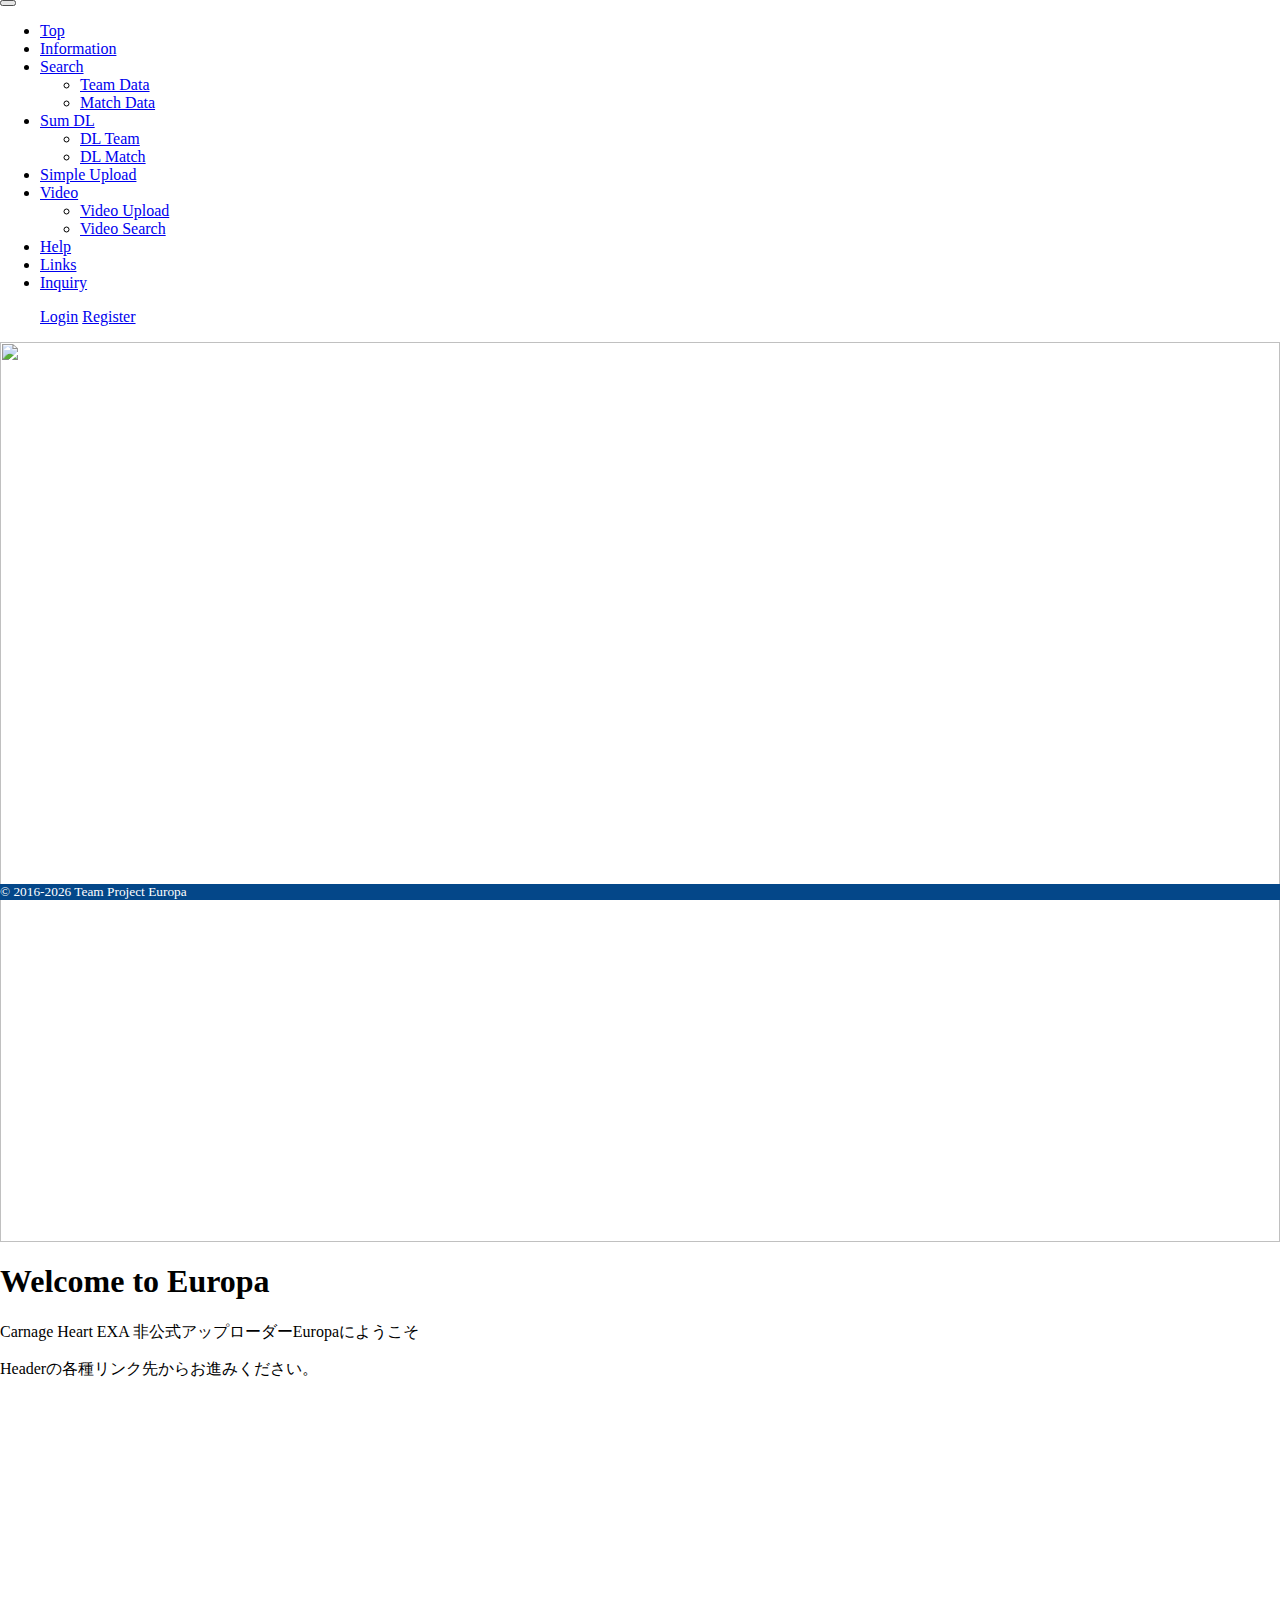
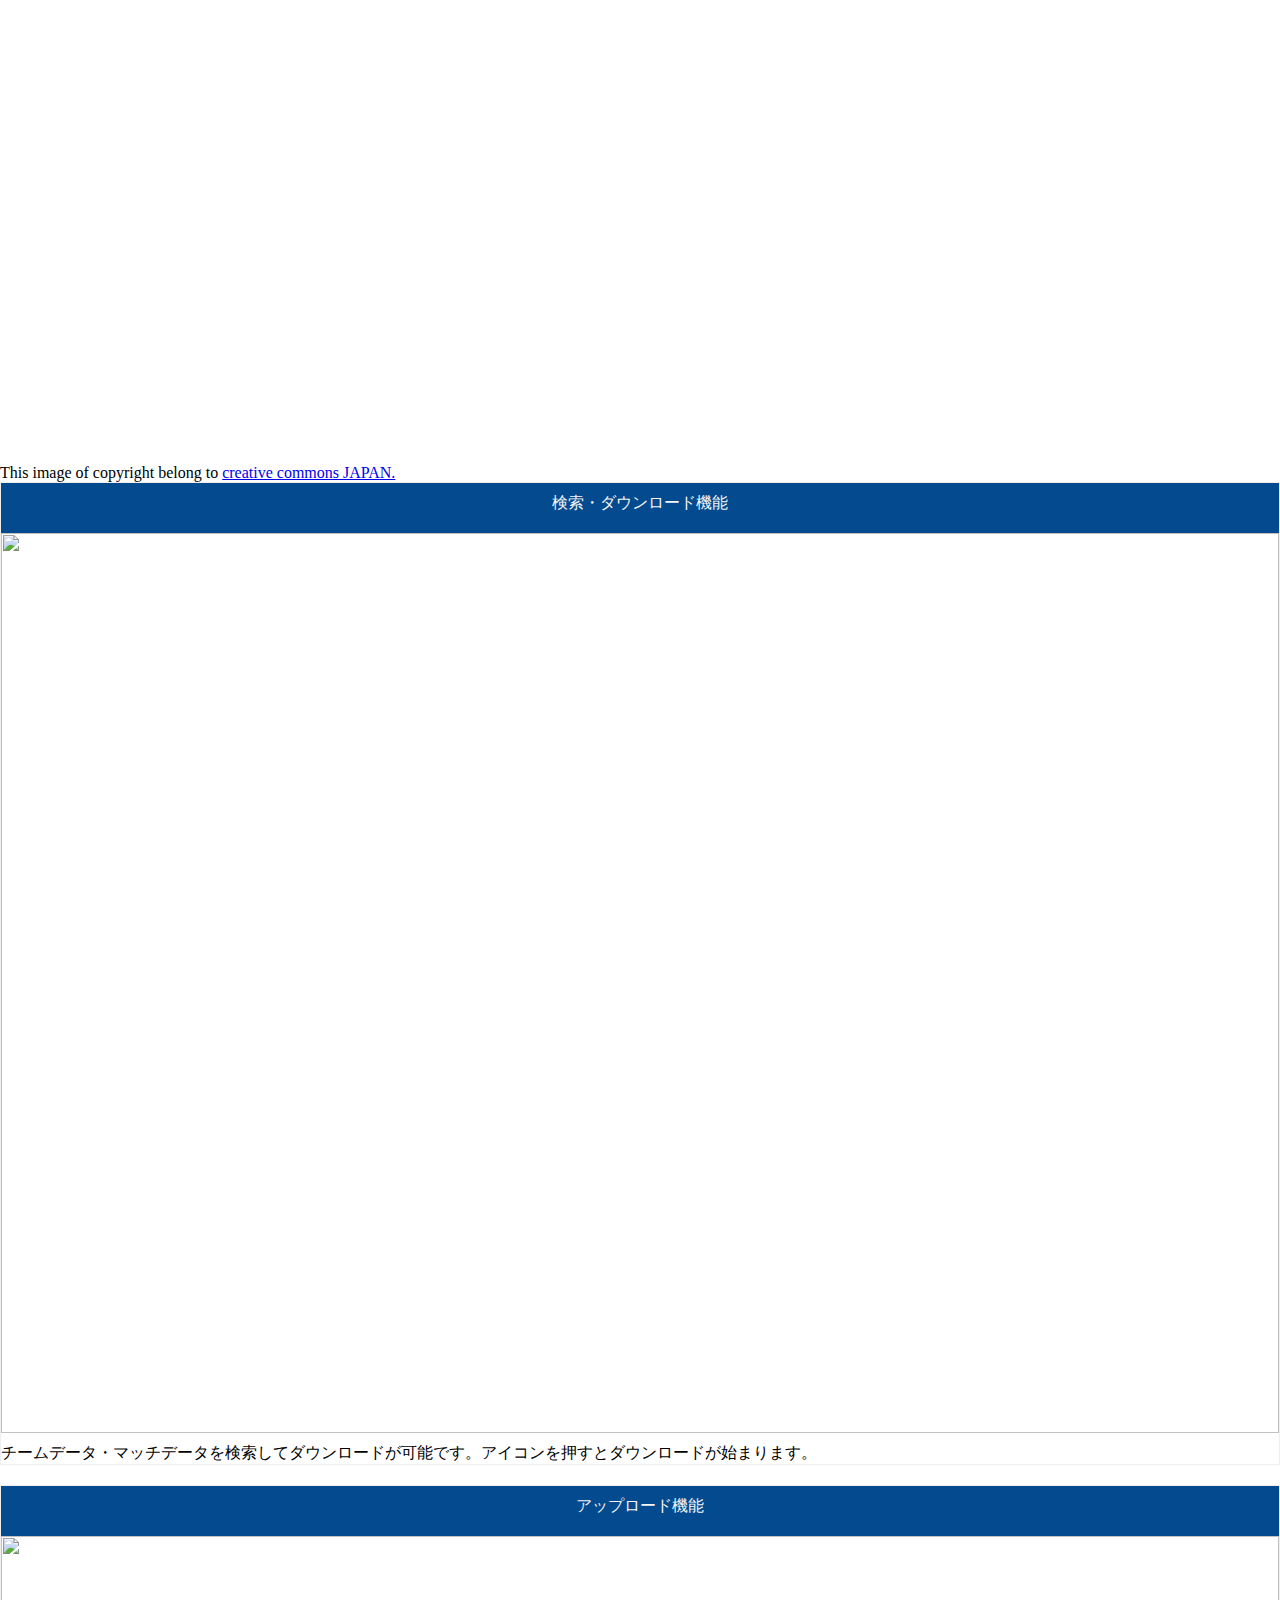
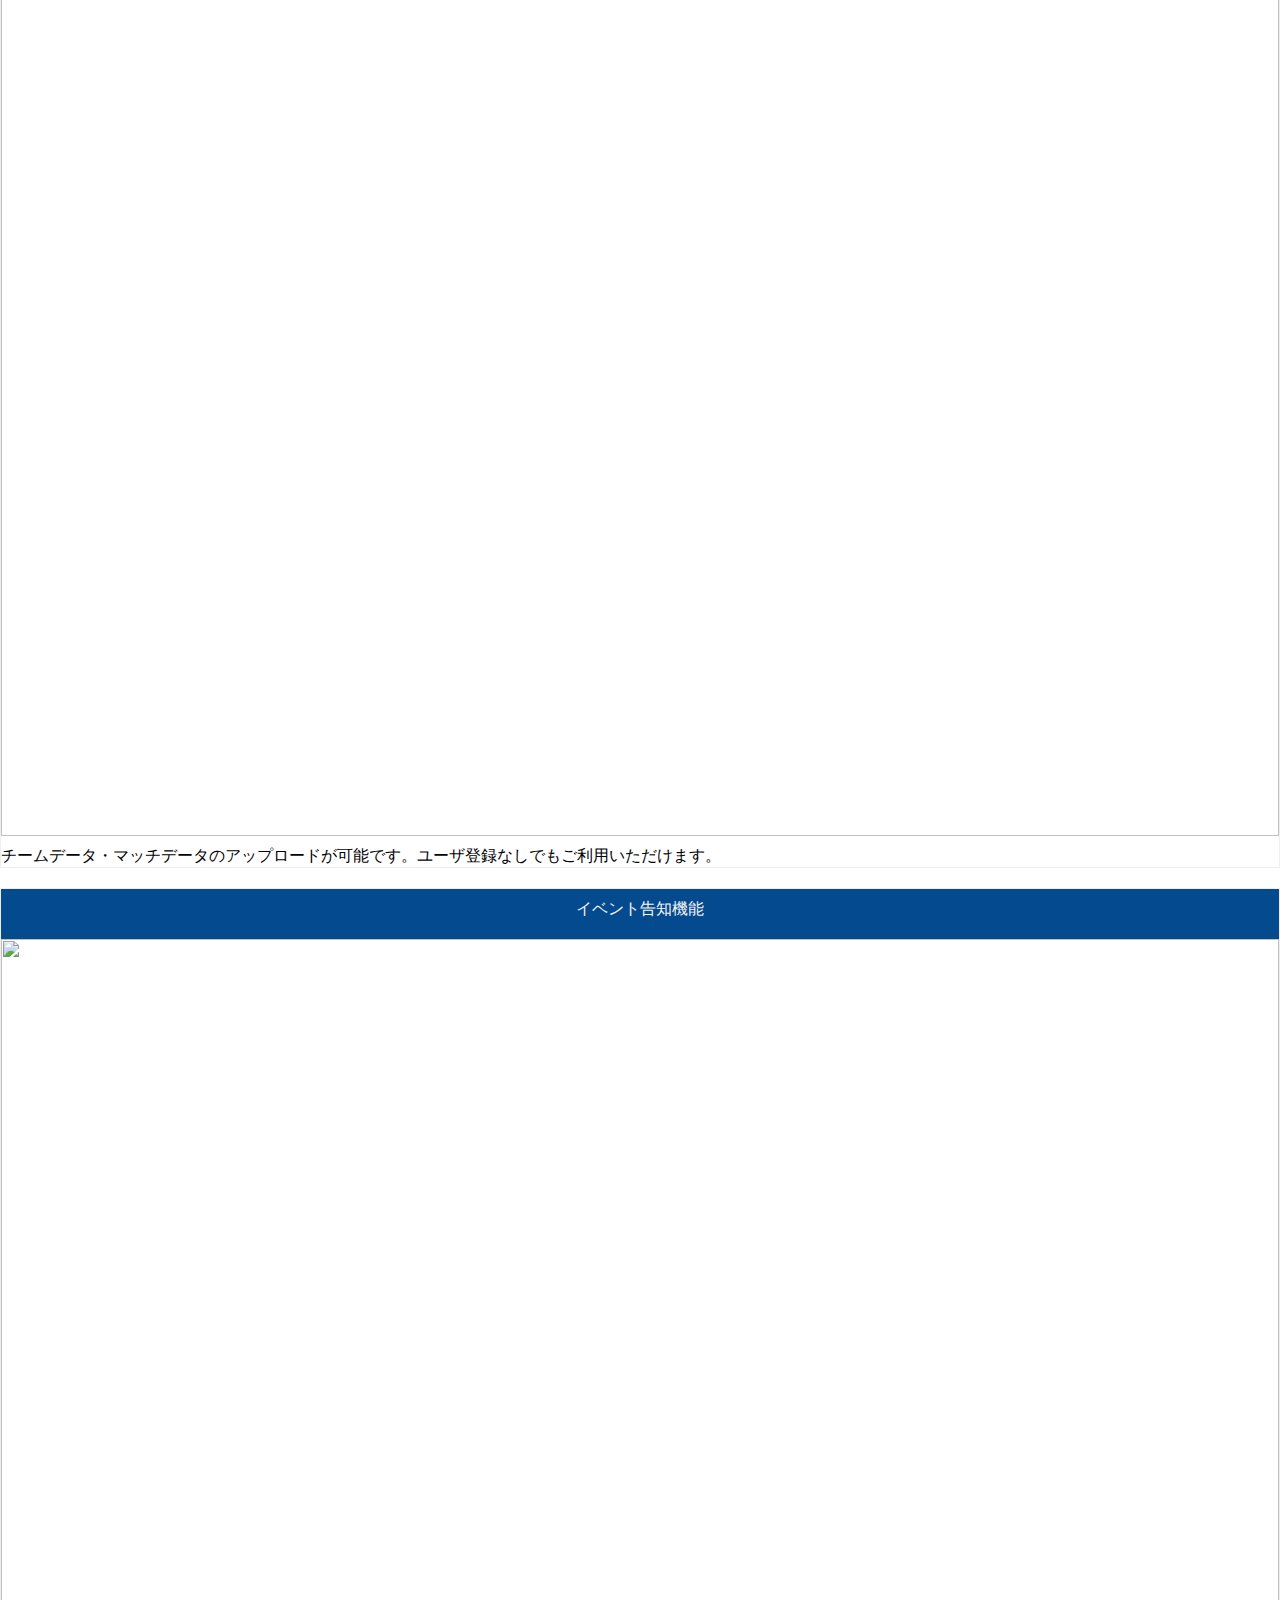
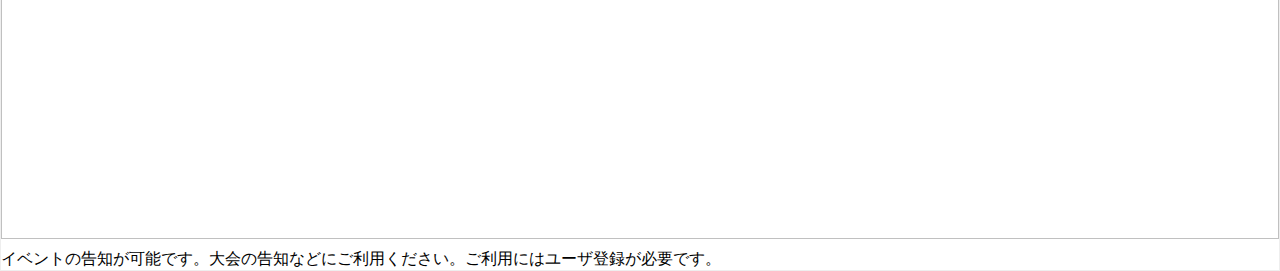
==== Europa-top.html @ 57cac7b0 "firstCommint" ====
<html lang="ja">

<head>
    <title>Project Europa</title>
    <meta charset="UTF-8">

    <link href="https://maxcdn.bootstrapcdn.com/bootswatch/3.3.6/cerulean/bootstrap.min.css" rel="stylesheet" id="themesid">
    <link href="https://maxcdn.bootstrapcdn.com/font-awesome/4.7.0/css/font-awesome.min.css" rel="stylesheet" integrity="sha384-wvfXpqpZZVQGK6TAh5PVlGOfQNHSoD2xbE+QkPxCAFlNEevoEH3Sl0sibVcOQVnN"
        crossorigin="anonymous">
    <link rel="stylesheet" href="top.css">
    <!-- 固有のcss読み込み-->
    <!-- <link rel="stylesheet" href="https://project-europa.herokuapp.com/css/top.css"> -->
    <script type="text/javascript" charset="utf-8" async="" src="https://platform.twitter.com/js/button.e3d988d72a52909fc67d44f2acde830e.js"></script>

</head>

<body>

    <header>
        <nav class="navbar navbar-inverse">
            <div class="container">
                <div class="navbar-header">
                    <button type="button" class="navbar-toggle" data-toggle="collapse" data-target="#top-nav">
                        <span class="icon-bar"></span>
                        <span class="icon-bar"></span>
                        <span class="icon-bar"></span>
                    </button>
                </div>
                <div class="collapse navbar-collapse" id="top-nav">
                    <ul class="nav navbar-nav navbar-left">
                        <li>
                            <a class="navbar-brand" href="https://project-europa.herokuapp.com">Top</a>
                        </li>
                        <li>
                            <a class="navbar-brand" href="https://project-europa.herokuapp.com/information">Information</a>
                        </li>
                        <li class="dropdown">
                            <a href="#" class="dropdown-toggle navbar-brand" data-toggle="dropdown" role="button" aria-expanded="false">
                                Search
                            </a>
                            <ul class="dropdown-menu" role="menu">
                                <li>
                                    <a href="https://project-europa.herokuapp.com/search/team">Team Data</a>
                                </li>
                                <li>
                                    <a href="https://project-europa.herokuapp.com/search/match">Match Data</a>
                                </li>
                            </ul>
                        </li>
                        <li class="dropdown">
                            <a href="#" class="dropdown-toggle navbar-brand" data-toggle="dropdown" role="button" aria-expanded="false">
                                Sum DL
                            </a>
                            <ul class="dropdown-menu" role="menu">
                                <li>
                                    <a href="https://project-europa.herokuapp.com/sumdownload/team">DL Team</a>
                                </li>
                                <li>
                                    <a href="https://project-europa.herokuapp.com/sumdownload/match">DL Match</a>
                                </li>
                            </ul>
                        </li>
                        <li>
                            <a class="navbar-brand" href="https://project-europa.herokuapp.com/simpleupload">Simple Upload</a>
                        </li>
                        <li class="dropdown">
                            <a href="#" class="dropdown-toggle navbar-brand" data-toggle="dropdown" role="button" aria-expanded="false">
                                Video
                            </a>
                            <ul class="dropdown-menu" role="menu">
                                <li>
                                    <a href="https://project-europa.herokuapp.com/video/upload">Video Upload</a>
                                </li>
                                <li>
                                    <a href="https://project-europa.herokuapp.com/video/search">Video Search</a>
                                </li>
                            </ul>
                        </li>
                        <li>
                            <a class="navbar-brand" href="https://project-europa.herokuapp.com/help">Help</a>
                        </li>
                        <li>
                            <a class="navbar-brand" href="https://project-europa.herokuapp.com/links">Links</a>
                        </li>
                        <li>
                            <a class="navbar-brand" href="https://project-europa.herokuapp.com/inquiry">Inquiry</a>
                        </li>
                    </ul>

                    <!-- right navbar -->
                    <ul class="nav navbar-nav navbar-right">
                        <a class="navbar-brand" href="https://project-europa.herokuapp.com/login">Login</a>
                        <a class="navbar-brand" href="https://project-europa.herokuapp.com/auth/register">Register</a>
                    </ul>
                </div>
            </div>
            <!-- end container -->
        </nav>
    </header>

    <main>
        <div id="main-carousel" class="carousel">
            <div class="europa-inner">
                <div class="item active">
                    <img class="img-responsive" src="https://project-europa.herokuapp.com/image/Europa.jpg">
                    <div class="carousel-caption">
                        <h1>Welcome to Europa</h1>
                        <p>Carnage Heart EXA 非公式アップローダーEuropaにようこそ</p>
                        <p>Headerの各種リンク先からお進みください。</p>
                        <iframe id="twitter-widget-0" scrolling="no" frameborder="0" allowtransparency="true" class="twitter-share-button twitter-share-button-rendered twitter-tweet-button"
                            title="Twitter Tweet Button" src="https://platform.twitter.com/widgets/tweet_button.eaf4b750247dd4d0c4a27df474e7e934.en.html#dnt=false&amp;id=twitter-widget-0&amp;lang=en&amp;original_referer=https%3A%2F%2Fproject-europa.herokuapp.com%2F&amp;size=l&amp;text=Project%20Europa&amp;time=1513843230478&amp;type=share&amp;url=https%3A%2F%2Fproject-europa.herokuapp.com%2F"
                            style="position: static; visibility: visible; width: 76px; height: 28px;"></iframe>
                        <script id="twitter-wjs" src="https://platform.twitter.com/widgets.js"></script>
                        <script>
                            ! function (d, s, id) {
                                var js, fjs = d.getElementsByTagName(s)[0],
                                    p = /^http:/.test(d.location) ? 'http' : 'https';
                                if (!d.getElementById(id)) {
                                    js = d.createElement(s);
                                    js.id = id;
                                    js.src = p + '://platform.twitter.com/widgets.js';
                                    fjs.parentNode.insertBefore(js, fjs);
                                }
                            }(document, 'script', 'twitter-wjs');
                        </script>

                        <div class="c-c-japan">This image of copyright belong to
                            <a href="https://creativecommons.jp/">creative commons JAPAN.</a>
                        </div>
                    </div>
                </div>
            </div>
        </div>

        <div class="container">
            <div class="row">
                <!-- cell -->
                <div class="col-sm-4">
                    <div class="panel panel-deafult">
                        <div class="panel-header">検索・ダウンロード機能</div>
                        <div class="panel-body">
                            <div class="img-box">
                                <img src="https://project-europa.herokuapp.com/image/search.png" class="box-img img-responsive">
                            </div>
                            <div>
                                チームデータ・マッチデータを検索してダウンロードが可能です。アイコンを押すとダウンロードが始まります。
                            </div>
                        </div>
                    </div>
                </div>
                <div class="col-sm-4">
                    <div class="panel panel-deafult">
                        <div class="panel-header">アップロード機能</div>
                        <div class="panel-body">
                            <div class="img-box">
                                <img src="https://project-europa.herokuapp.com/image/upload.png" class="box-img img-responsive">
                            </div>
                            <div>
                                チームデータ・マッチデータのアップロードが可能です。ユーザ登録なしでもご利用いただけます。
                            </div>
                        </div>
                    </div>
                </div>
                <div class="col-sm-4">
                    <div class="panel panel-deafult">
                        <div class="panel-header">イベント告知機能</div>
                        <div class="panel-body">
                            <div class="img-box">
                                <img src="https://project-europa.herokuapp.com/image/eventnotice.png" class="box-img img-responsive">
                            </div>
                            <div>
                                イベントの告知が可能です。大会の告知などにご利用ください。ご利用にはユーザ登録が必要です。
                            </div>
                        </div>
                    </div>
                </div>
            </div>
        </div>
    </main>

    <footer>
        <div class="container text-center">
            <small>© 2016-<span id="nowYear"></span> Team Project Europa</small>
        </div>
    </footer>

    <script src="https://ajax.googleapis.com/ajax/libs/jquery/1.11.3/jquery.min.js"></script>
    <script src="https://maxcdn.bootstrapcdn.com/bootstrap/3.3.6/js/bootstrap.min.js"></script>
    <script>
        document.getElementById("nowYear").innerText = new Date().getFullYear();
    </script>


</body>

</html>
---- top.css ----
html,body{
    height: 100%;
    margin: 0;
  }

.navbar {
    margin-bottom: 0;
}

.navbar-inverse {
    border-radius: initial;
}

.europa-inner img {
    width: 100%;
}

.carousel-caption {
    top: 10%;
}

.title {
    text-align: center;
    margin-top: 20px;
    margin-bottom: 20px;
}

.text-box {
    margin-bottom: 20px;
}

.panel {
    margin-bottom: 20px;
    background-color: #fff;
    border: 1px solid #eee;
    border-radius: 2;
}

.panel-header {
    text-align: center;
    padding-top: 10px;
    height: 40px;
    background-color: #044a8e;
    color: #f5f5f5;
}

.img-box {
    text-align: center;
    margin-bottom: 10px;
}

.box-img {
    width: 100%;
}

.c-c-japan {
    margin-top: 50%;
}

#main-image {
    background-color: #fff;
}

footer {
    background: #044789;
    border-color: #044789;
    color: #fff;
    position: fixed;
    bottom: 0;
    width: 100%;
}


@media screen and (max-width: 767px) {
    .c-c-japan {
        margin-top: 10%;
    }
}

@media screen and (max-width: 467px) {
    .c-c-japan {
        margin-top: 0%;
    }
    .carousel-caption {
        top: -10%;
    }
    h1 {
        font-size: 26px;
    }
}
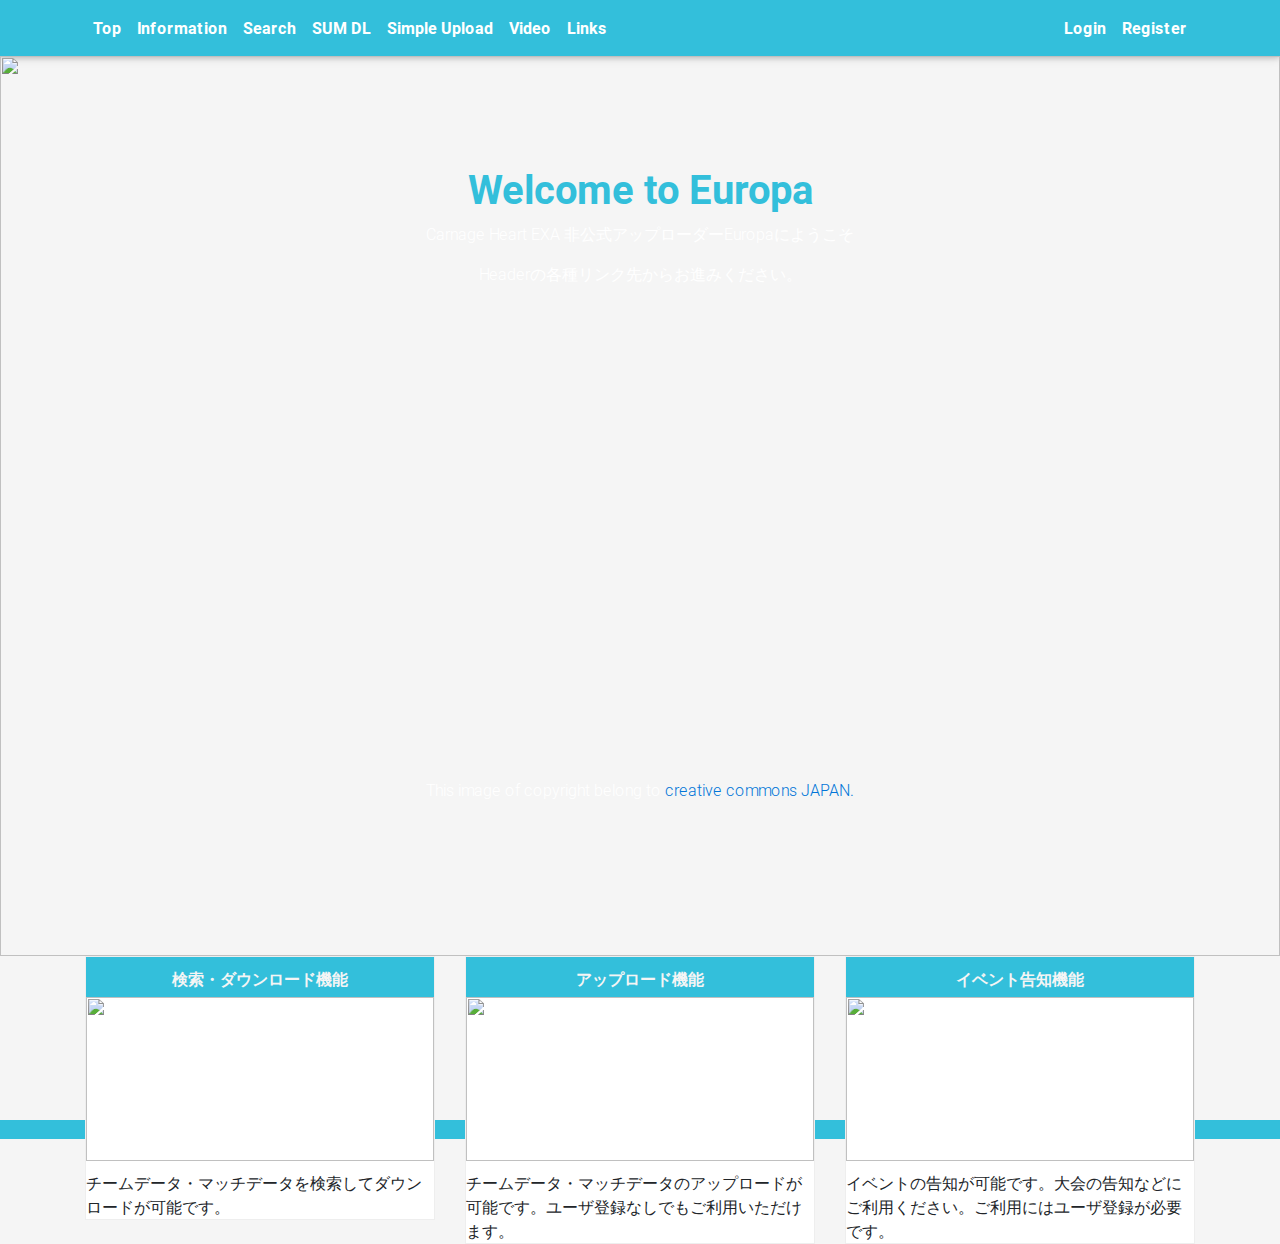
==== commit 099be510: "style:アップローダ画面のスタイルを新規調整" ====
--- a/Europa-top.html
+++ b/Europa-top.html
@@ -1,100 +1,146 @@
 <html lang="ja">
 
 <head>
-    <title>Project Europa</title>
-    <meta charset="UTF-8">
-
-    <link href="https://maxcdn.bootstrapcdn.com/bootswatch/3.3.6/cerulean/bootstrap.min.css" rel="stylesheet" id="themesid">
-    <link href="https://maxcdn.bootstrapcdn.com/font-awesome/4.7.0/css/font-awesome.min.css" rel="stylesheet" integrity="sha384-wvfXpqpZZVQGK6TAh5PVlGOfQNHSoD2xbE+QkPxCAFlNEevoEH3Sl0sibVcOQVnN"
-        crossorigin="anonymous">
-    <link rel="stylesheet" href="top.css">
-    <!-- 固有のcss読み込み-->
-    <!-- <link rel="stylesheet" href="https://project-europa.herokuapp.com/css/top.css"> -->
-    <script type="text/javascript" charset="utf-8" async="" src="https://platform.twitter.com/js/button.e3d988d72a52909fc67d44f2acde830e.js"></script>
-
+    <meta charset="utf-8">
+    <meta name="viewport" content="width=device-width, initial-scale=1, shrink-to-fit=no">
+    <meta http-equiv="x-ua-compatible" content="ie=edge">
+    <title>Europa top</title>
+    <!-- Font Awesome -->
+    <link rel="stylesheet" href="https://maxcdn.bootstrapcdn.com/font-awesome/4.7.0/css/font-awesome.min.css">
+    <!-- Bootstrap core CSS -->
+    <link href="css/bootstrap.min.css" rel="stylesheet">
+    <!-- Material Design Bootstrap -->
+    <link href="css/mdb.min.css" rel="stylesheet">
+    <!-- Your custom styles (optional) -->
+    <link href="css/style.css" rel="stylesheet">
+    <link href="css/nice-select.css" rel="stylesheet">
+    <link href="top.css" rel="stylesheet">
+    <style>
+        .table-responsive .table {
+            max-width: none;
+        }
+
+        .fa-cloud-download {
+            color: deepskyblue;
+        }
+
+        ul.dropdown-menu li:hover {
+            background-color: #33BFDB;
+        }
+
+        .table-header {
+            background-color: #33BFDB;
+            color: #ffffff;
+        }
+
+        tr.table-header th {
+            font-weight: bold;
+            text-align: center;
+        }
+
+        input.input-alternate {
+            background-color: #ffffff;
+        }
+
+        .navbar {
+            background-color: #33BFDB;
+            font-weight: bold;
+        }
+
+        .btn-primary {
+            background-color: #33BFDB;
+        }
+
+        tbody {
+            background-color: #ffffff;
+        }
+
+        li.nav-item a {
+            color: #ffffff;
+        }
+
+        .under-header {
+            font-weight: bold;
+            color: #737373;
+        }
+
+        body {
+            background-color: #F5F5F5;
+        }
+
+        footer {
+            background-color: #33BFDB;
+            color: #ffffff;
+        }
+    </style>
 </head>
 
 <body>
-
     <header>
-        <nav class="navbar navbar-inverse">
+        <nav class="navbar navbar-expand-lg">
             <div class="container">
-                <div class="navbar-header">
-                    <button type="button" class="navbar-toggle" data-toggle="collapse" data-target="#top-nav">
-                        <span class="icon-bar"></span>
-                        <span class="icon-bar"></span>
-                        <span class="icon-bar"></span>
-                    </button>
-                </div>
-                <div class="collapse navbar-collapse" id="top-nav">
-                    <ul class="nav navbar-nav navbar-left">
-                        <li>
-                            <a class="navbar-brand" href="https://project-europa.herokuapp.com">Top</a>
-                        </li>
-                        <li>
-                            <a class="navbar-brand" href="https://project-europa.herokuapp.com/information">Information</a>
-                        </li>
-                        <li class="dropdown">
-                            <a href="#" class="dropdown-toggle navbar-brand" data-toggle="dropdown" role="button" aria-expanded="false">
+                <button class="navbar-toggler" type="button" data-toggle="collapse" data-target="#navbarSupportedContent" aria-controls="navbarSupportedContent"
+                    aria-expanded="false" aria-label="Toggle navigation">
+                    <span class="navbar-toggler-icon"><i class="fa fa-bars" aria-hidden="true"></i></span>
+                </button>
+                <div class="collapse navbar-collapse" id="navbarSupportedContent">
+                    <ul class="navbar-nav mr-auto">
+                        <li class="nav-item">
+                            <a class="nav-link" href="#">Top</a>
+                        </li>
+                        <li class="nav-item">
+                            <a class="nav-link" href="#">Information</a>
+                        </li>
+                        <li class="dropdown nav-item">
+                            <a href="#" class="nav-link" data-toggle="dropdown" role="button" aria-expanded="false">
                                 Search
                             </a>
                             <ul class="dropdown-menu" role="menu">
                                 <li>
-                                    <a href="https://project-europa.herokuapp.com/search/team">Team Data</a>
-                                </li>
-                                <li>
-                                    <a href="https://project-europa.herokuapp.com/search/match">Match Data</a>
+                                    <a href="">Team Data</a>
+                                </li>
+                                <li>
+                                    <a href="">Match Data</a>
                                 </li>
                             </ul>
                         </li>
-                        <li class="dropdown">
-                            <a href="#" class="dropdown-toggle navbar-brand" data-toggle="dropdown" role="button" aria-expanded="false">
-                                Sum DL
+                        <li class="dropdown nav-item">
+                            <a href="#" class="nav-link" data-toggle="dropdown" role="button" aria-expanded="false">
+                                SUM DL
                             </a>
                             <ul class="dropdown-menu" role="menu">
                                 <li>
-                                    <a href="https://project-europa.herokuapp.com/sumdownload/team">DL Team</a>
-                                </li>
-                                <li>
-                                    <a href="https://project-europa.herokuapp.com/sumdownload/match">DL Match</a>
+                                    <a href="">DL Team</a>
+                                </li>
+                                <li>
+                                    <a href="">DL Match</a>
                                 </li>
                             </ul>
                         </li>
-                        <li>
-                            <a class="navbar-brand" href="https://project-europa.herokuapp.com/simpleupload">Simple Upload</a>
-                        </li>
-                        <li class="dropdown">
-                            <a href="#" class="dropdown-toggle navbar-brand" data-toggle="dropdown" role="button" aria-expanded="false">
-                                Video
-                            </a>
-                            <ul class="dropdown-menu" role="menu">
-                                <li>
-                                    <a href="https://project-europa.herokuapp.com/video/upload">Video Upload</a>
-                                </li>
-                                <li>
-                                    <a href="https://project-europa.herokuapp.com/video/search">Video Search</a>
-                                </li>
-                            </ul>
-                        </li>
-                        <li>
-                            <a class="navbar-brand" href="https://project-europa.herokuapp.com/help">Help</a>
-                        </li>
-                        <li>
-                            <a class="navbar-brand" href="https://project-europa.herokuapp.com/links">Links</a>
-                        </li>
-                        <li>
-                            <a class="navbar-brand" href="https://project-europa.herokuapp.com/inquiry">Inquiry</a>
+                        <li class="nav-item">
+                            <a class="nav-link" href="#">Simple Upload</a>
+                        </li>
+                        <li class="nav-item">
+                            <a class="nav-link" href="#">Video</a>
+                        </li>
+                        <li class="nav-item">
+                            <a class="nav-link" href="#">Links</a>
                         </li>
                     </ul>
-
-                    <!-- right navbar -->
-                    <ul class="nav navbar-nav navbar-right">
-                        <a class="navbar-brand" href="https://project-europa.herokuapp.com/login">Login</a>
-                        <a class="navbar-brand" href="https://project-europa.herokuapp.com/auth/register">Register</a>
+                    <ul class="navbar-nav nav-right">
+                        <li class="nav-item">
+                            <a class="nav-link" href="">
+                                Login
+                            </a>
+                        </li>
+                        <li class="nav-item">
+                            <a class="nav-link" href="">
+                                Register
+                            </a>
+                        </li>
                     </ul>
                 </div>
             </div>
-            <!-- end container -->
         </nav>
     </header>
 
@@ -143,7 +189,7 @@
                                 <img src="https://project-europa.herokuapp.com/image/search.png" class="box-img img-responsive">
                             </div>
                             <div>
-                                チームデータ・マッチデータを検索してダウンロードが可能です。アイコンを押すとダウンロードが始まります。
+                                チームデータ・マッチデータを検索してダウンロードが可能です。
                             </div>
                         </div>
                     </div>
@@ -180,13 +226,23 @@
 
     <footer>
         <div class="container text-center">
-            <small>© 2016-<span id="nowYear"></span> Team Project Europa</small>
+            <small>© 2016-
+                <span id="nowYear"></span> Team Project Europa</small>
         </div>
     </footer>
 
-    <script src="https://ajax.googleapis.com/ajax/libs/jquery/1.11.3/jquery.min.js"></script>
-    <script src="https://maxcdn.bootstrapcdn.com/bootstrap/3.3.6/js/bootstrap.min.js"></script>
+    <!-- SCRIPTS -->
+    <!-- JQuery -->
+    <script src="js/jquery-3.2.1.min.js"></script>
+    <!-- Bootstrap tooltips -->
+    <script src="js/popper.min.js"></script>
+    <!-- Bootstrap core JavaScript -->
+    <script src="js/bootstrap.min.js"></script>
+    <!-- MDB core JavaScript -->
+    <script src="js/mdb.min.js"></script>
+    <script src="js/jquery.nice-select.js"></script>
     <script>
+        $('select').niceSelect();
         document.getElementById("nowYear").innerText = new Date().getFullYear();
     </script>
 
